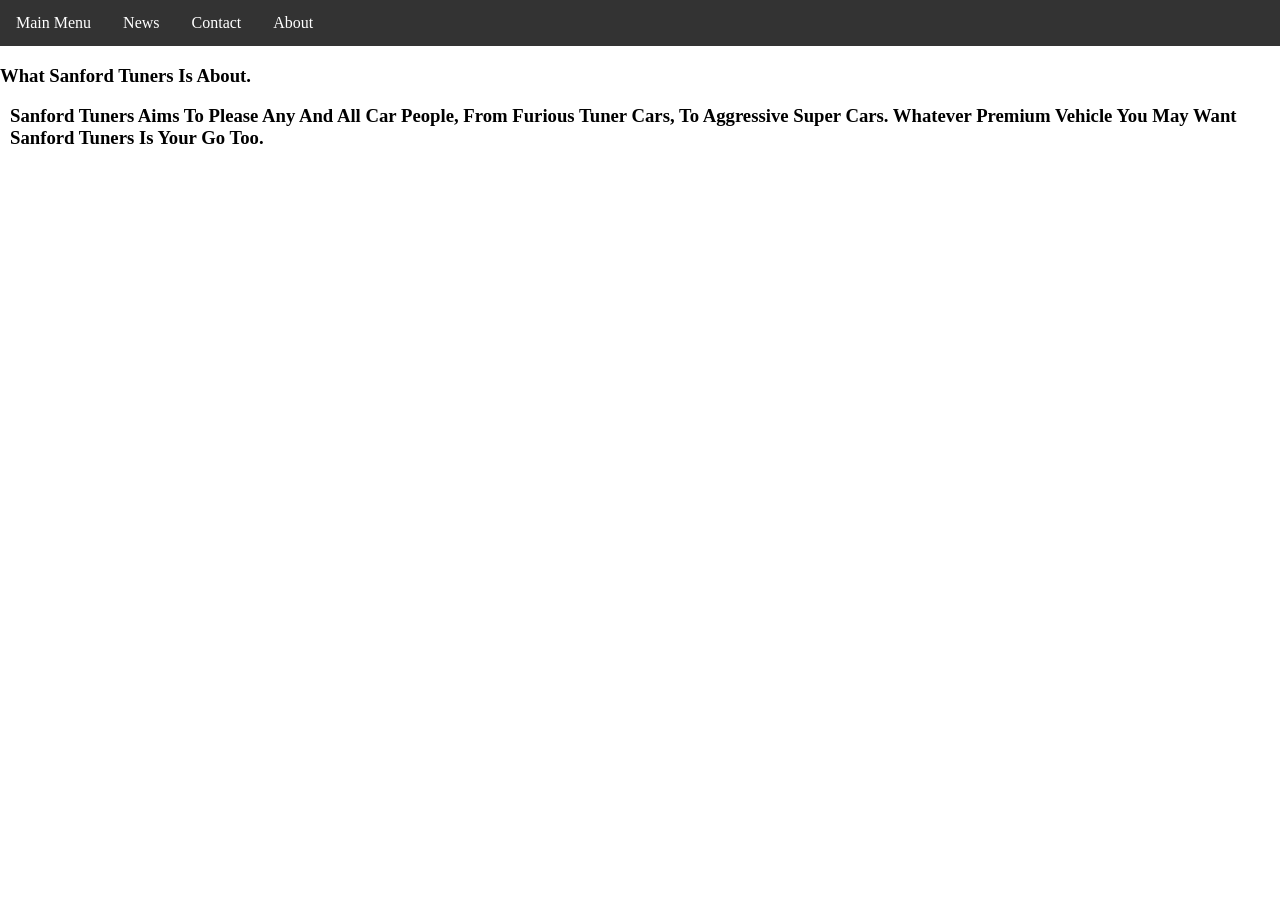
==== Index.html @ 4ceb4283 "Mar 18, 2026, 1:48 AM" ====
<!DOCTYPE html>
<html>
    <head>
        <style>
body {
  margin: 0;
  padding: 0;
}

h2, p {
  margin: 10px;
}

ul {
  list-style-type: none;
  margin: 0;
  padding: 0;
  overflow: hidden;
  background-color: #333333;
}

ul li {
  float: left;
}

ul li a {
  display: block;
  color: white;
  text-align: center;
  padding: 14px 16px;
  text-decoration: none;
}

ul li a:hover {
  background-color: #111111;
}
</style>
    </head>
    </html>
</Body>
</div>
<ul>
  <li><a href="Index.html">Main Menu</a></li>
  <li><a href="#news">News</a></li>
  <li><a href="#contact">Contact</a></li>
  <li><a href="#about">About</a></li>
</ul>

<!-- Tab content -->
<div id="Index.html" class="tabcontent">
  <h3>What Sanford Tuners Is About.<h3>
  <p>Sanford Tuners Aims To Please Any And All Car People, From Furious Tuner Cars, To Aggressive Super Cars. Whatever Premium Vehicle You May Want Sanford Tuners Is Your Go Too.</p>
</div>

</div>
<head>

</head>
<body>

</body>
</html>
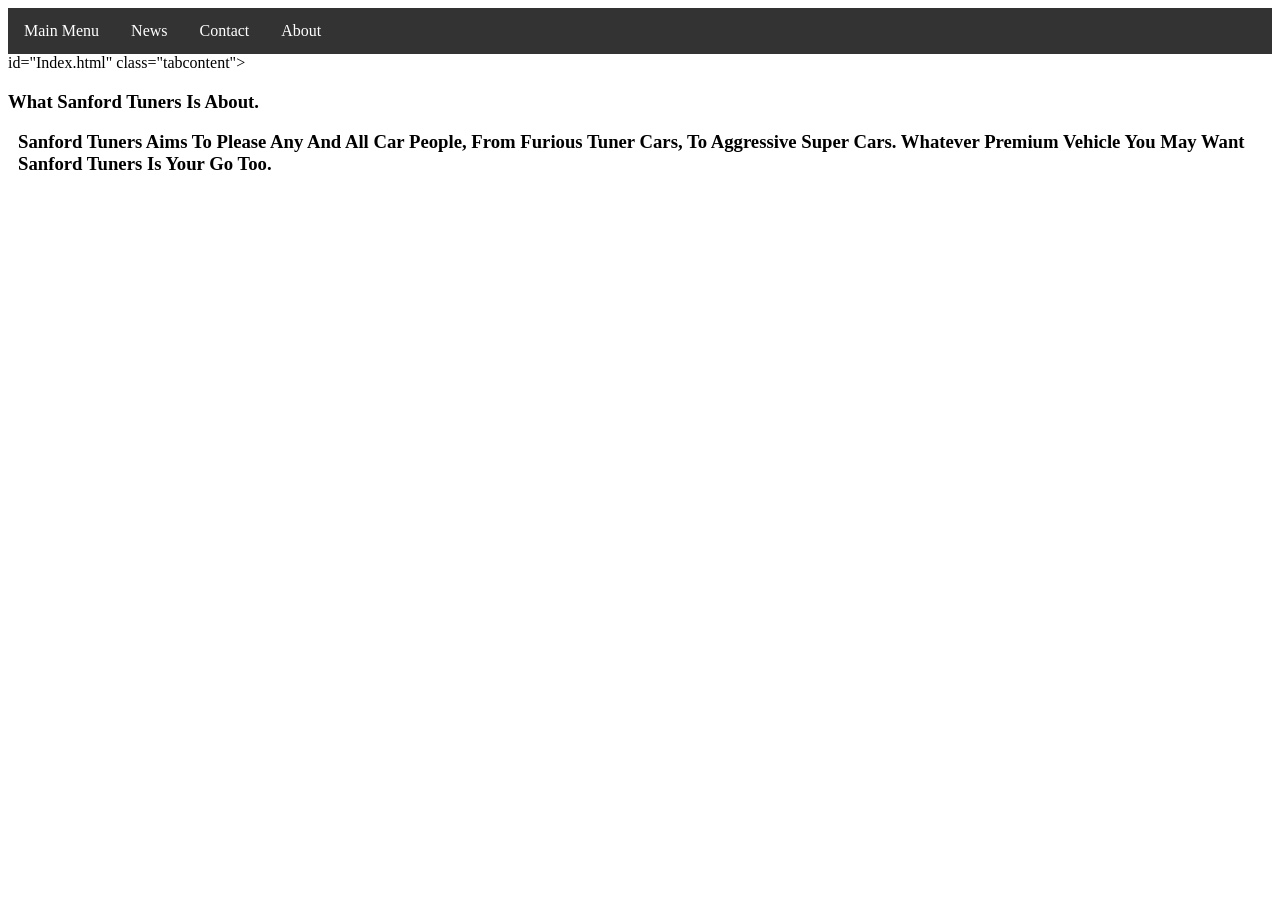
==== commit b74b9fde: "Mar 18, 2026, 1:51 AM" ====
--- a/Index.html
+++ b/Index.html
@@ -2,7 +2,7 @@
 <html>
     <head>
         <style>
-body {
+<body> {
   margin: 0;
   padding: 0;
 }
@@ -37,8 +37,7 @@
 </style>
     </head>
     </html>
-</Body>
-</div>
+</body>
 <ul>
   <li><a href="Index.html">Main Menu</a></li>
   <li><a href="#news">News</a></li>
@@ -47,18 +46,10 @@
 </ul>
 
 <!-- Tab content -->
-<div id="Index.html" class="tabcontent">
+<div></div> id="Index.html" class="tabcontent">
   <h3>What Sanford Tuners Is About.<h3>
   <p>Sanford Tuners Aims To Please Any And All Car People, From Furious Tuner Cars, To Aggressive Super Cars. Whatever Premium Vehicle You May Want Sanford Tuners Is Your Go Too.</p>
 </div>
-
-</div>
-<head>
-
-</head>
-<body>
-
-</body>
 </html>
 
 
